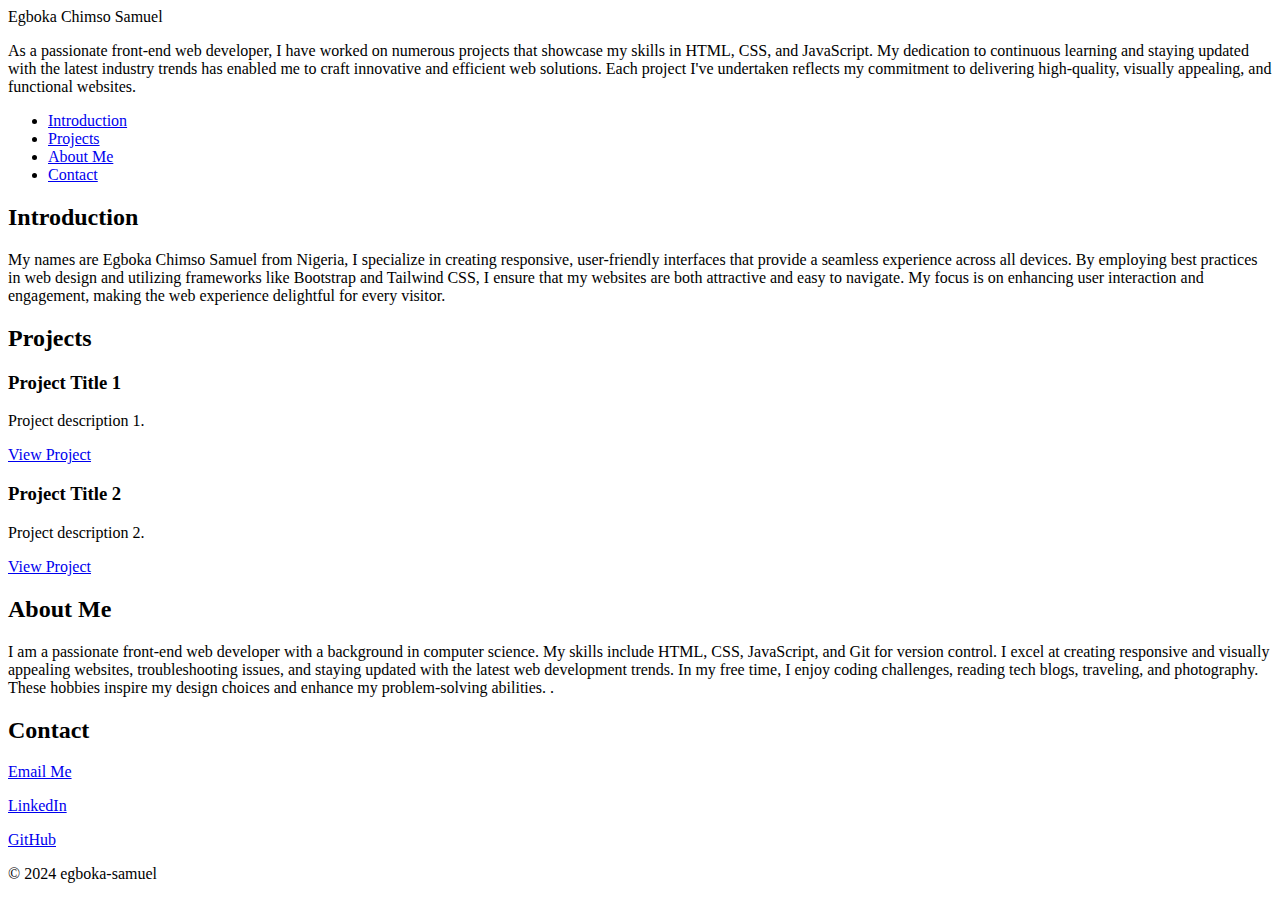
==== portfolio/index.html @ ec6f4208 "Add personal portfolio webpage" ====
<!DOCTYPE html>
<html lang="en">
<head>
    <meta charset="utf-8">
    <title>Your Full Name - Personal Portfolio</title>
</head>
<body>
     <!-- Header Section -->
     <header>
        <hi>Egboka Chimso Samuel</hi>
        <p>As a passionate front-end web developer, I have worked on numerous projects that showcase my skills in HTML, CSS, and JavaScript. 
            My dedication to continuous learning and staying updated with the latest industry trends has enabled me to craft innovative and efficient web solutions. 
            Each project I've undertaken reflects my commitment to delivering high-quality, visually appealing, and functional websites.
    </p>
</header>
<!-- Navigation Bar -->
<nav><ul>
    <li><a href="#introduction">Introduction</a></li>
    <li><a href="#projects">Projects</a></li>
    <li><a href="#about">About Me</a></li>
    <li><a href="#contact">Contact</a></li>
</ul>
</nav>
<!-- Content Sections -->
<section id="introduction">
    <h2>Introduction</h2>
    <p>My names are Egboka Chimso Samuel from Nigeria, I specialize in creating responsive, user-friendly interfaces that provide a seamless experience across all devices. 
        By employing best practices in web design and utilizing frameworks like Bootstrap and Tailwind CSS, I ensure that my websites are both attractive and easy to navigate. 
        My focus is on enhancing user interaction and engagement, making the web experience delightful for every visitor.
    </p>
</section>
<section id="projects">
    <h2>Projects</h2>
    <article class="project">
        <h3>Project Title 1</h3>
        <P>Project description 1.</P>
        <a href="https://project-link-1.com" target="_blank">View Project</a>
    </article>

    <article class="project">
<h3>Project Title 2</h3>
<p>Project description 2.</p>
<a href="https://project-link-2.com" target="_blank">View Project</a>
        </article>
        <!-- Add more projects as needed -->

</section>
<section id="about">
    <h2>About Me</h2>
    <p>I am a passionate front-end web developer with a background in computer science. My skills include HTML, CSS, JavaScript, and Git for version control. 
        I excel at creating responsive and visually appealing websites, troubleshooting issues, and staying updated with the latest web development trends.
        In my free time, I enjoy coding challenges, reading tech blogs, traveling, and photography. 
        These hobbies inspire my design choices and enhance my problem-solving abilities.       
        
        .</p>
        <!-- You can also use lists if needed -->
    </section>

    <section id="contact">
        <h2>Contact</h2>
        <p><a href="egbokasamuel1999@gmail.com">Email Me</a></p>
        <p><a href="www.linkedin.com/in/egboka-samuel" target="_blank">LinkedIn</a></p>
        <p><a href="https://github.com/egbokasamuel/My_First_Portfolio.git" target="_blank">GitHub</a></p>
    
    </section>

     <!-- Footer Section -->
      <footer>
        <p>&copy; 2024 egboka-samuel</p>
      </footer>
    </body>
</html>
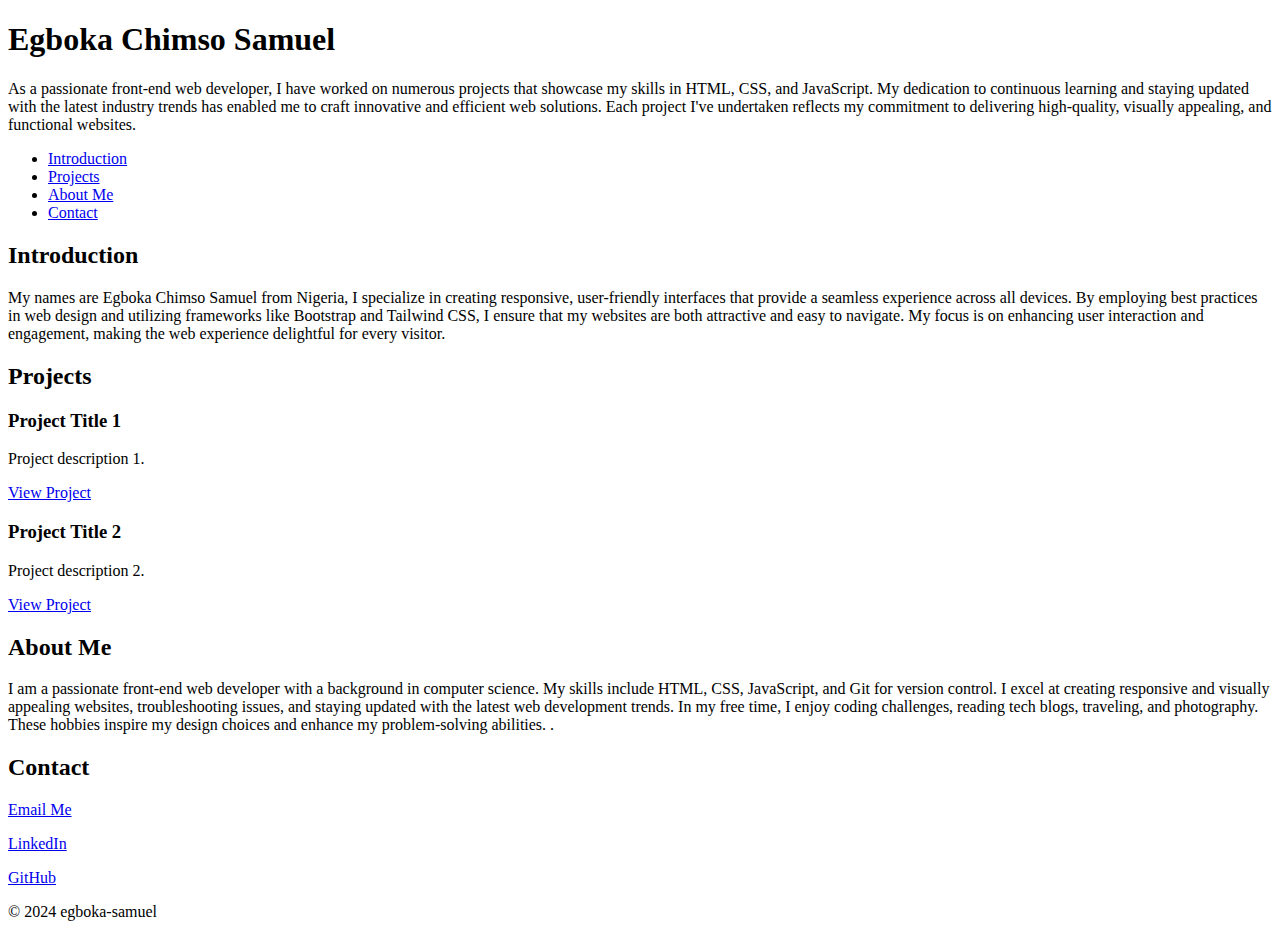
==== commit 560e4ca4: "made changes to the header part" ====
--- a/portfolio/index.html
+++ b/portfolio/index.html
@@ -7,12 +7,13 @@
 <body>
      <!-- Header Section -->
      <header>
-        <hi>Egboka Chimso Samuel</hi>
+        <h1>Egboka Chimso Samuel</h1> 
         <p>As a passionate front-end web developer, I have worked on numerous projects that showcase my skills in HTML, CSS, and JavaScript. 
             My dedication to continuous learning and staying updated with the latest industry trends has enabled me to craft innovative and efficient web solutions. 
             Each project I've undertaken reflects my commitment to delivering high-quality, visually appealing, and functional websites.
-    </p>
-</header>
+        </header>
+        </p>
+
 <!-- Navigation Bar -->
 <nav><ul>
     <li><a href="#introduction">Introduction</a></li>
